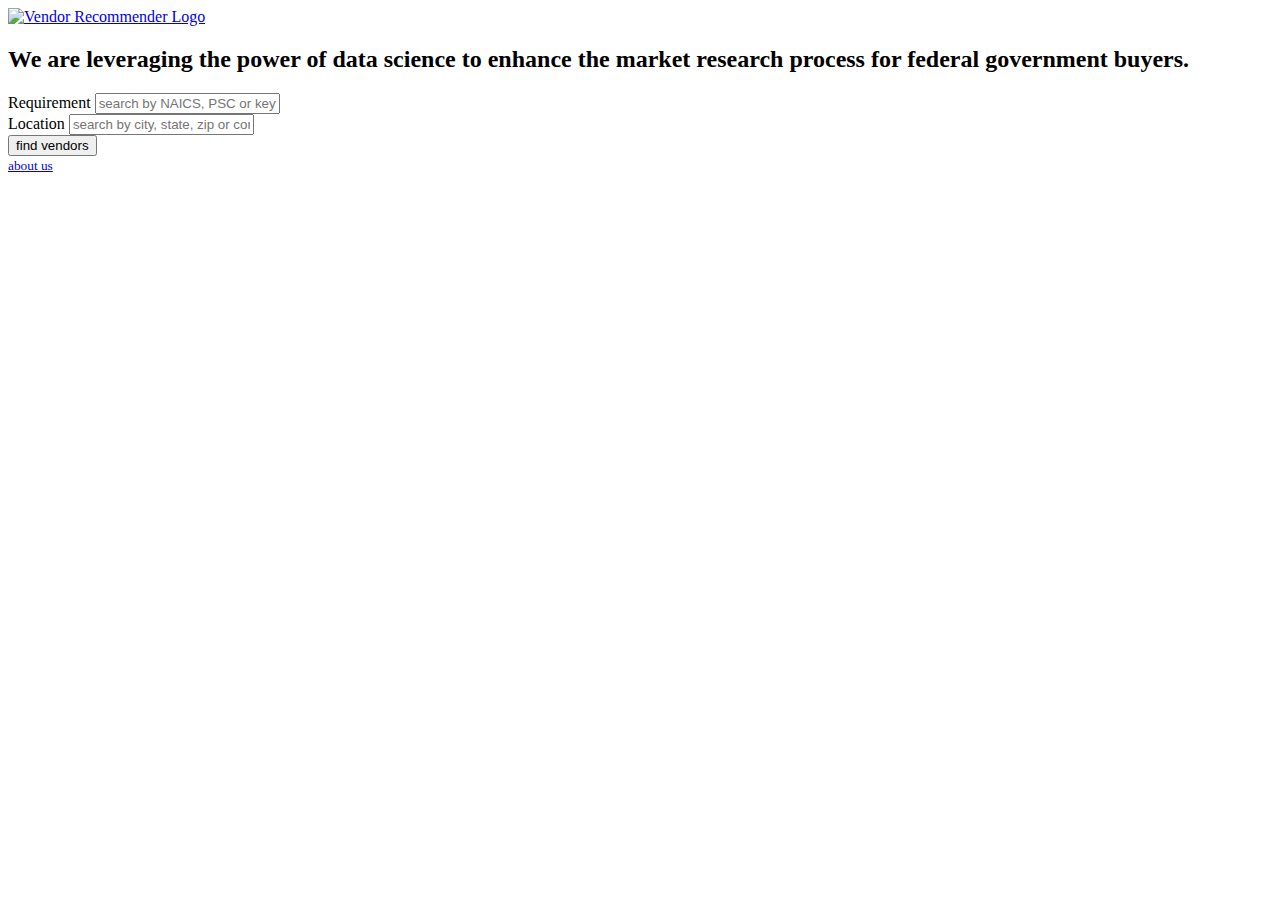
==== static/demo.html @ 79b92331 "Wire up demo and site" ====
<!DOCTYPE html>
<html>
	<head>
		<title>Vendor Recommendor</title>

<!--	<link rel="shortcut icon" href="favicon.ico"> -->

	<link href='https://fonts.googleapis.com/css?family=Roboto+Slab:400,300,700|Roboto:300,400' rel='stylesheet' type='text/css'>

	<!-- Animate.css -->
	<link rel="stylesheet" href="css/animate.css">
	<!-- Icomoon Icon Fonts-->
	<link rel="stylesheet" href="css/icomoon.css">
	<!-- Bootstrap  -->
	<link rel="stylesheet" href="css/bootstrap.css">

	<link rel="stylesheet" href="css/style.css">

	<!-- Modernizr JS -->
	<script src="js/modernizr-2.6.2.min.js"></script>

	</head>
	<body>

	<div class="box-wrap">

		<header role="banner" id="fh5co-header">
			<div class="container">
				<nav class="navbar navbar-default">
					<div class="row">
						<div class="col-md-8 col-md-offset-2">
							<div class="fh5co-navbar-brand">
								<a class="fh5co-logo" href="index.html"><img src="vr_logo.png" width="300" alt="Vendor Recommender Logo"></a>
							</div>
						</div>
					</div>
				</nav>
			</div>
		</header>

		<section id="intro">
			<div class="container">
				<div class="row">
					<div class="col-lg-6 col-lg-offset-3 col-md-8 col-md-offset-2 text-center">
						<div class="intro animate-box">
							<h2>We are leveraging the <b>power of data science</b> to enhance the market research process for federal government buyers.</h2>
						</div>
					</div>
				</div>
			<div>
		</section>

		<main id="main">
			<div class="container">
				<div class="col-md-8 col-md-offset-2 animate-box">
					<form action="#">
						<div class="form-group row">
							<div class="col-md-6 field">
								<label for="requirement">Requirement</label>
								<input type="text" name="req" id="req" class="form-control" placeholder="search by NAICS, PSC or keyword">
							</div>
							<div class="col-md-6 field">
								<label for="location">Location</label>
								<input type="text" name="loc" id="loc" class="form-control" placeholder="search by city, state, zip or congressional district">
							</div>
						</div>
						<div class="form-group row">
							<div class="col-md-12 field">
								<input type="submit" id="submit" class="btn btn-primary" value="find vendors">
							</div>
						</div>
					</form>
				</div>
			</div>
		</main>


		<footer id="footer" role="contentinfo">
			<div class="container">
				<div class="row">
					<div class="col-md-12 text-center ">
						<div class="footer-widget border">
							<small><a href="index.html#5">about us</a></small> <!--&nbsp &nbsp | &nbsp &nbsp-->
							<!--<small><a href="index.html#6">terms and conditions</a></small> &nbsp &nbsp | &nbsp &nbsp-->
							<!--<small><a href="index.html#7">privacy policy</a></small>-->
						</div>
					</div>
				</div>
			</div>
		</footer>

	</div>


	<!-- jQuery -->
	<script src="js/jquery.min.js"></script>
	<!-- jQuery Easing -->
	<script src="js/jquery.easing.1.3.js"></script>
	<!-- Bootstrap -->
	<script src="js/bootstrap.min.js"></script>
	<!-- Waypoints -->
	<script src="js/jquery.waypoints.min.js"></script>

	<!-- Main JS -->
	<script src="js/main.js"></script>

	</body>

</html>
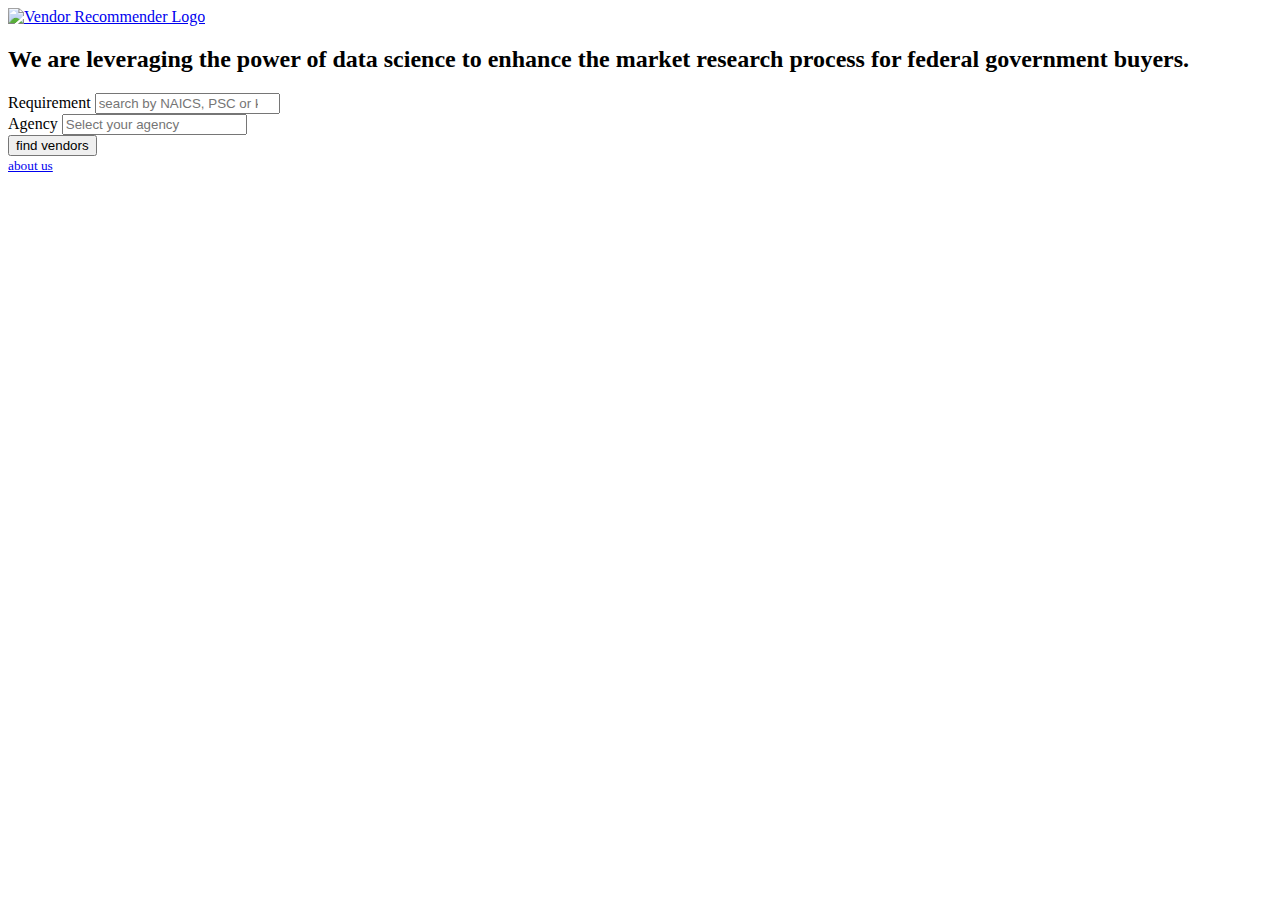
==== commit 403326e0: "Results" ====
--- a/static/demo.html
+++ b/static/demo.html
@@ -49,19 +49,34 @@
 				</div>
 			<div>
 		</section>
+		<datalist id="languages">
+  <option value="HTML">
+  <option value="CSS">
+  <option value="JavaScript">
+  <option value="Java">
+  <option value="Ruby">
+  <option value="PHP">
+  <option value="Go">
+  <option value="Erlang">
+  <option value="Python">
+  <option value="C">
+  <option value="C#">
+  <option value="C++">
+</datalist>
+
 
 		<main id="main">
 			<div class="container">
 				<div class="col-md-8 col-md-offset-2 animate-box">
-					<form action="#">
+					<form method="post" action="search">
 						<div class="form-group row">
 							<div class="col-md-6 field">
-								<label for="requirement">Requirement</label>
-								<input type="text" name="req" id="req" class="form-control" placeholder="search by NAICS, PSC or keyword">
+								<label for="req">Requirement</label>
+								<input type="text" name="req" id="req" list="languages" class="form-control" placeholder="search by NAICS, PSC or keyword">
 							</div>
 							<div class="col-md-6 field">
-								<label for="location">Location</label>
-								<input type="text" name="loc" id="loc" class="form-control" placeholder="search by city, state, zip or congressional district">
+								<label for="agency">Agency</label>
+								<input type="text" name="agency" id="agency" class="form-control" placeholder="Select your agency">
 							</div>
 						</div>
 						<div class="form-group row">
@@ -73,6 +88,7 @@
 				</div>
 			</div>
 		</main>
+
 
 
 		<footer id="footer" role="contentinfo">
